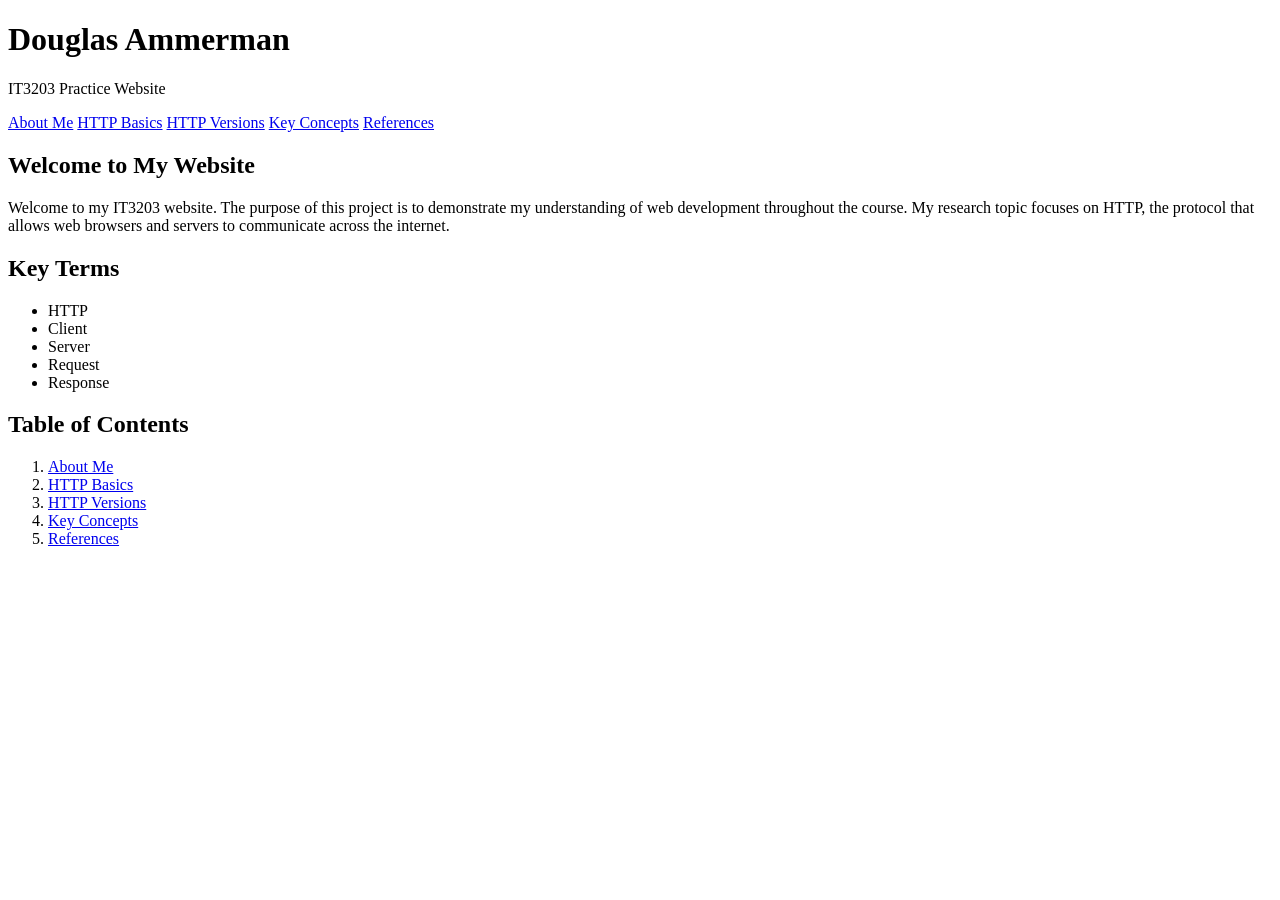
==== index.html @ 4953e30a "Update index.html" ====
<!DOCTYPE html>
<html>

<head>

    <!-- Page title -->
    <title>IT3203 Intro to Web Design</title>

    <!-- Connect CSS -->
    <link rel="stylesheet" href="style.css">

</head>

<body>

    <!-- Main title -->
    <h1>Douglas Ammerman</h1>

    <!-- Small text -->
    <p>IT3203 Practice Website</p>

    <!-- Links -->
    <nav>
        <a href="About_Me.html">About Me</a>
        <a href="HTTP_Basics.html">HTTP Basics</a>
        <a href="HTTP_Versions.html">HTTP Versions</a>
        <a href="Key_Concepts.html">Key Concepts</a>
        <a href="References.html">References</a>
    </nav>

    <!-- Header -->
    <h2>Welcome to My Website</h2>

    <!-- Paragraph -->
    <p>
        Welcome to my IT3203 website. The purpose of this project is to
        demonstrate my understanding of web development throughout the course.
        My research topic focuses on HTTP, the protocol that allows web browsers
        and servers to communicate across the internet.
    </p>

    <!-- Header -->
    <h2>Key Terms</h2>

    <!-- Bullet list -->
    <ul>
        <li>HTTP</li>
        <li>Client</li>
        <li>Server</li>
        <li>Request</li>
        <li>Response</li>
    </ul>

    <!-- Header -->
    <h2>Table of Contents</h2>

    <!-- Number list -->
    <ol>
        <li><a href="About_Me.html">About Me</a></li>
        <li><a href="HTTP_Basics.html">HTTP Basics</a></li>
        <li><a href="HTTP_Versions.html">HTTP Versions</a></li>
        <li><a href="Key_Concepts.html">Key Concepts</a></li>
        <li><a href="References.html">References</a></li>
    </ol>

</body>

</html>
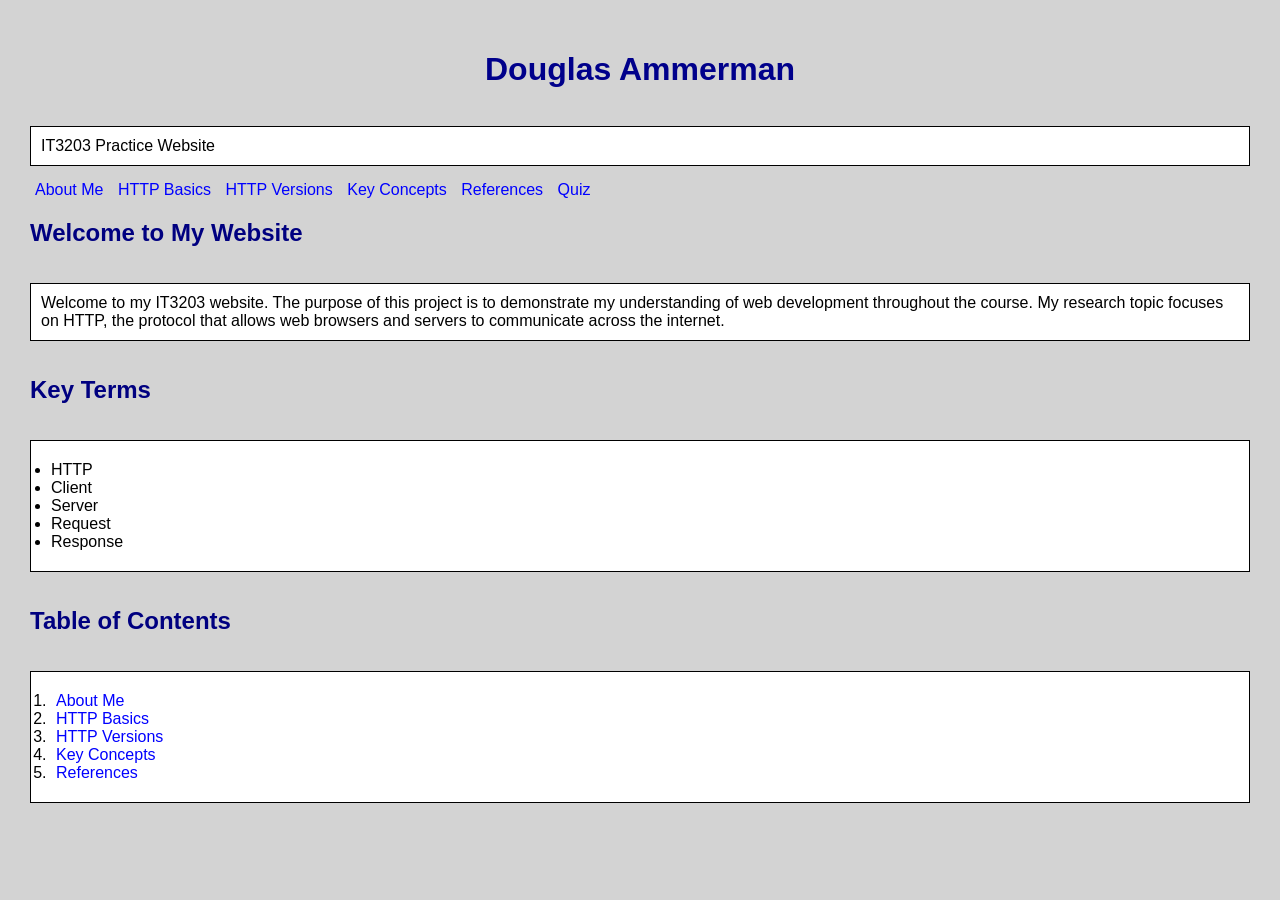
==== commit 65f76d05: "Update index.html" ====
--- a/index.html
+++ b/index.html
@@ -26,6 +26,7 @@
         <a href="HTTP_Versions.html">HTTP Versions</a>
         <a href="Key_Concepts.html">Key Concepts</a>
         <a href="References.html">References</a>
+        <a href="Quiz.html">Quiz</a>
     </nav>
 
     <!-- Header -->
--- a/style.css
+++ b/style.css
@@ -0,0 +1,74 @@
+/* Whole page */
+body {
+    display: flex;
+    flex-direction: column;
+    font-family: Arial, sans-serif;
+    background-color: lightgray;
+    color: black;
+    margin: 20px;
+    padding: 10px;
+}
+
+/* Main title */
+h1 {
+    color: darkblue;
+    text-align: center;
+}
+
+/* Sub headers */
+h2 {
+    color: navy;
+}
+
+/* Links */
+a {
+    color: blue;
+    text-decoration: none;
+    padding: 5px;
+}
+
+/* Mouse over link */
+a:hover {
+    color: red;
+}
+
+/* Paragraphs */
+p {
+    background-color: white;
+    border: 1px solid black;
+    padding: 10px;
+    margin-bottom: 15px;
+}
+
+/* Bullet list */
+ul {
+    background-color: white;
+    border: 1px solid black;
+    padding: 20px;
+}
+
+/* Number list */
+ol {
+    background-color: white;
+    border: 1px solid black;
+    padding: 20px;
+}
+
+/* Table */
+table {
+    width: 100%;
+    border-collapse: collapse;
+}
+
+/* Table header */
+th {
+    border: 1px solid black;
+    background-color: lightblue;
+    padding: 8px;
+}
+
+/* Table cells */
+td {
+    border: 1px solid black;
+    padding: 8px;
+}
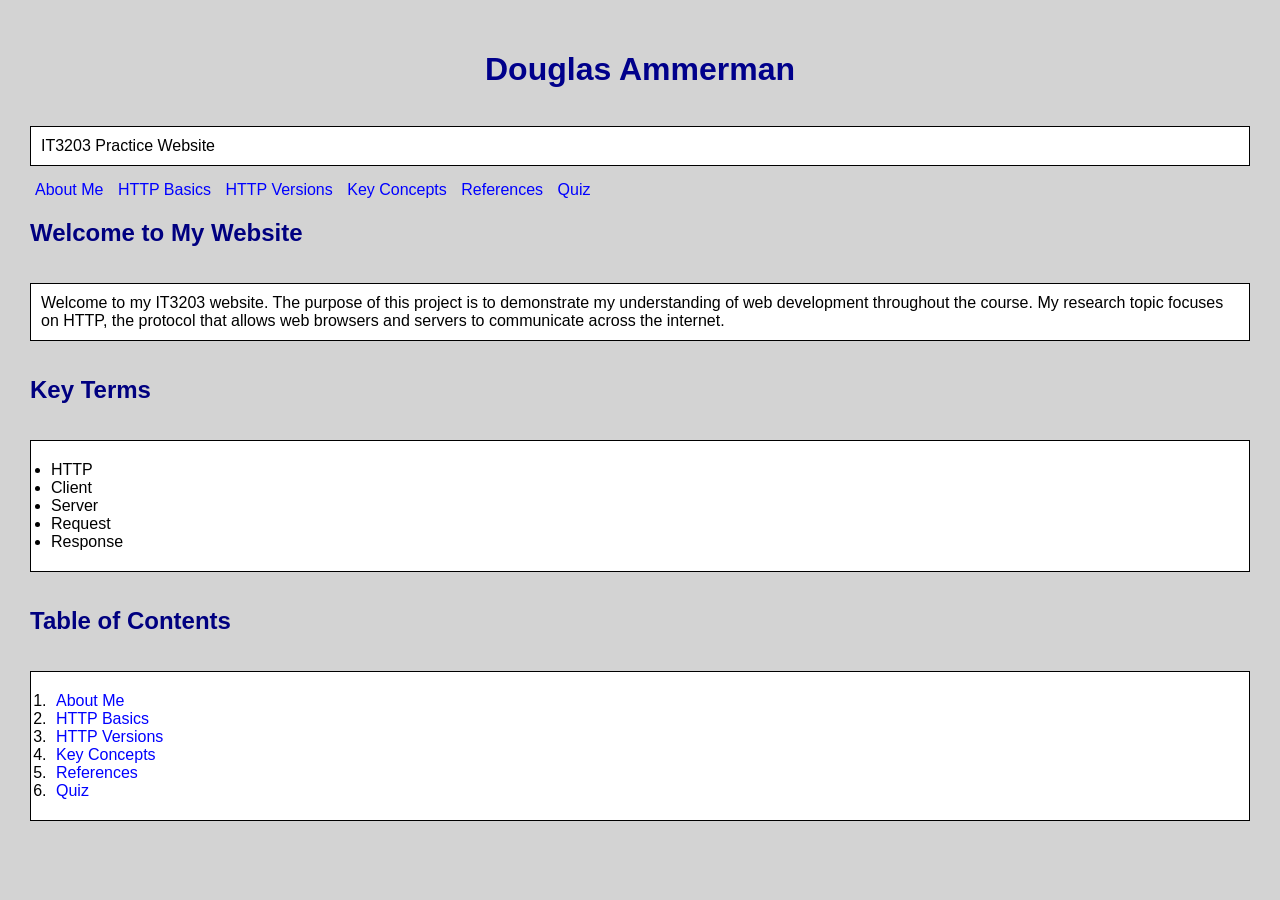
==== commit 54e7df07: "Update index.html" ====
--- a/index.html
+++ b/index.html
@@ -62,6 +62,8 @@
         <li><a href="HTTP_Versions.html">HTTP Versions</a></li>
         <li><a href="Key_Concepts.html">Key Concepts</a></li>
         <li><a href="References.html">References</a></li>
+        <li><a href="Quiz.html">Quiz</a></li>
+
     </ol>
 
 </body>
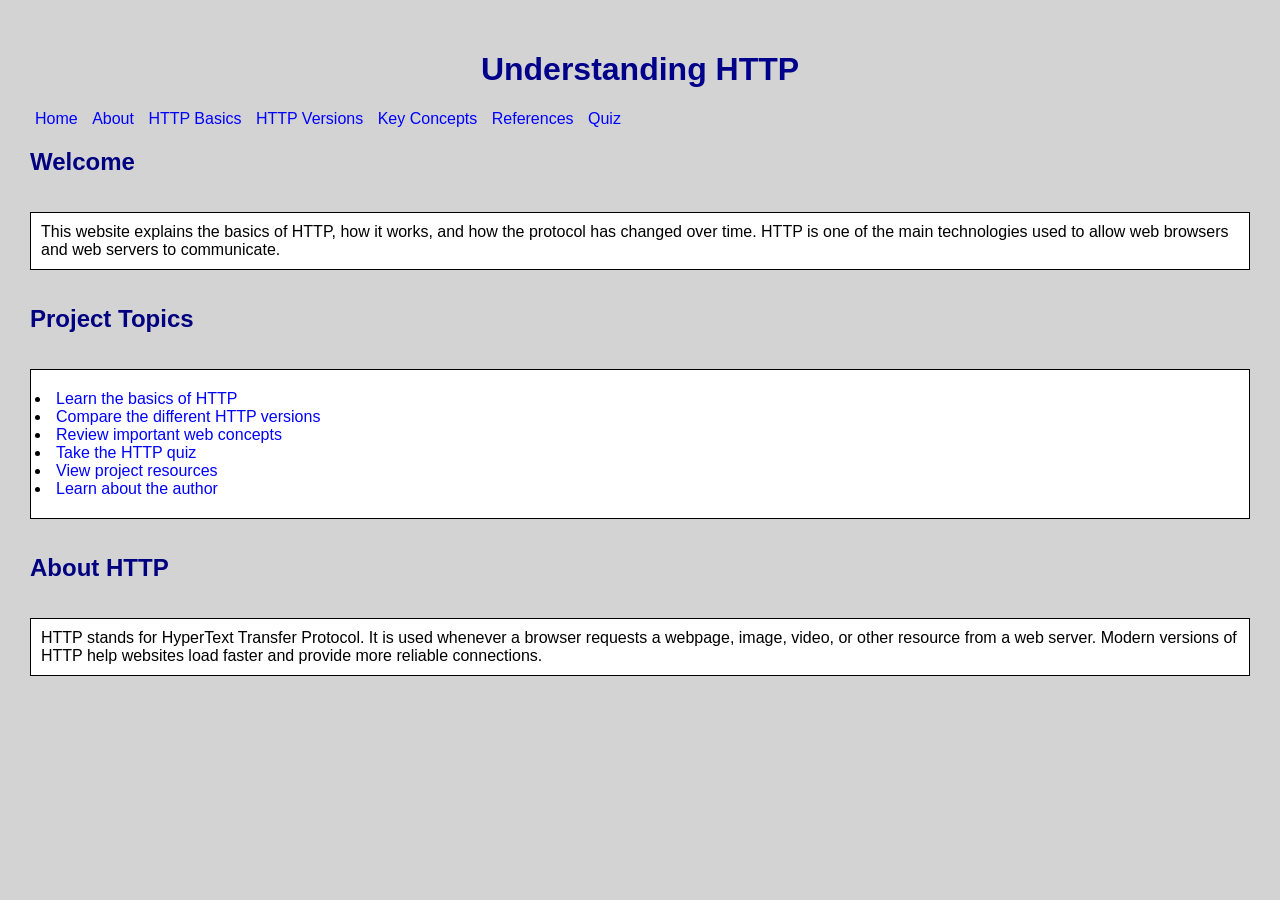
==== commit a9746422: "Update index.html" ====
--- a/index.html
+++ b/index.html
@@ -4,7 +4,10 @@
 <head>
 
     <!-- Page title -->
-    <title>IT3203 Intro to Web Design</title>
+    <title>HTTP Project</title>
+
+    <!-- Mobile screen settings -->
+    <meta name="viewport" content="width=device-width, initial-scale=1.0">
 
     <!-- Connect CSS -->
     <link rel="stylesheet" href="style.css">
@@ -14,14 +17,12 @@
 <body>
 
     <!-- Main title -->
-    <h1>Douglas Ammerman</h1>
+    <h1>Understanding HTTP</h1>
 
-    <!-- Small text -->
-    <p>IT3203 Practice Website</p>
-
-    <!-- Links -->
+    <!-- Site menu -->
     <nav>
-        <a href="About_Me.html">About Me</a>
+        <a href="index.html">Home</a>
+        <a href="About_Me.html">About</a>
         <a href="HTTP_Basics.html">HTTP Basics</a>
         <a href="HTTP_Versions.html">HTTP Versions</a>
         <a href="Key_Concepts.html">Key Concepts</a>
@@ -30,41 +31,55 @@
     </nav>
 
     <!-- Header -->
-    <h2>Welcome to My Website</h2>
+    <h2>Welcome</h2>
 
     <!-- Paragraph -->
     <p>
-        Welcome to my IT3203 website. The purpose of this project is to
-        demonstrate my understanding of web development throughout the course.
-        My research topic focuses on HTTP, the protocol that allows web browsers
-        and servers to communicate across the internet.
+        This website explains the basics of HTTP, how it works, and how the
+        protocol has changed over time. HTTP is one of the main technologies
+        used to allow web browsers and web servers to communicate.
     </p>
 
     <!-- Header -->
-    <h2>Key Terms</h2>
+    <h2>Project Topics</h2>
 
     <!-- Bullet list -->
     <ul>
-        <li>HTTP</li>
-        <li>Client</li>
-        <li>Server</li>
-        <li>Request</li>
-        <li>Response</li>
+        <li>
+            <a href="HTTP_Basics.html">Learn the basics of HTTP</a>
+        </li>
+
+        <li>
+            <a href="HTTP_Versions.html">Compare the different HTTP versions</a>
+        </li>
+
+        <li>
+            <a href="Key_Concepts.html">Review important web concepts</a>
+        </li>
+
+        <li>
+            <a href="Quiz.html">Take the HTTP quiz</a>
+        </li>
+
+        <li>
+            <a href="References.html">View project resources</a>
+        </li>
+
+        <li>
+            <a href="About_Me.html">Learn about the author</a>
+        </li>
     </ul>
 
     <!-- Header -->
-    <h2>Table of Contents</h2>
+    <h2>About HTTP</h2>
 
-    <!-- Number list -->
-    <ol>
-        <li><a href="About_Me.html">About Me</a></li>
-        <li><a href="HTTP_Basics.html">HTTP Basics</a></li>
-        <li><a href="HTTP_Versions.html">HTTP Versions</a></li>
-        <li><a href="Key_Concepts.html">Key Concepts</a></li>
-        <li><a href="References.html">References</a></li>
-        <li><a href="Quiz.html">Quiz</a></li>
-
-    </ol>
+    <!-- Paragraph -->
+    <p>
+        HTTP stands for HyperText Transfer Protocol. It is used whenever a
+        browser requests a webpage, image, video, or other resource from a web
+        server. Modern versions of HTTP help websites load faster and provide
+        more reliable connections.
+    </p>
 
 </body>
 
--- a/style.css
+++ b/style.css
@@ -72,3 +72,34 @@
     border: 1px solid black;
     padding: 8px;
 }
+/* Correct answer */
+.correct {
+    border: 1px solid green;
+    background-color: lightgreen;
+    padding: 10px;
+    margin: 10px 0;
+}
+
+/* Incorrect answer */
+.incorrect {
+    border: 1px solid red;
+    background-color: lightpink;
+    padding: 10px;
+    margin: 10px 0;
+}
+
+/* Passing score */
+.pass {
+    color: darkgreen;
+    border: 2px solid green;
+    padding: 10px;
+    margin-top: 20px;
+}
+
+/* Failing score */
+.fail {
+    color: darkred;
+    border: 2px solid red;
+    padding: 10px;
+    margin-top: 20px;
+}
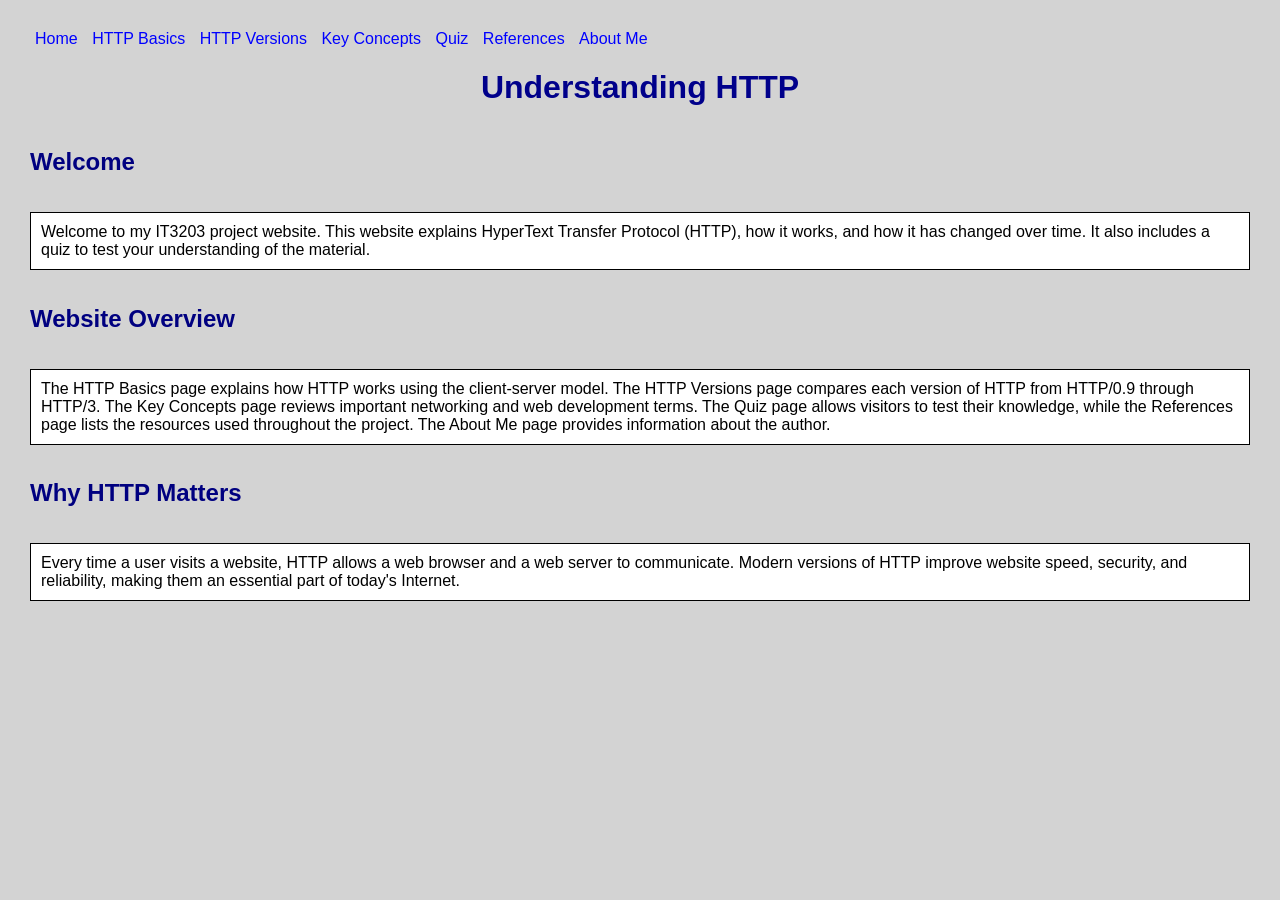
==== commit a34464b3: "Update index.html" ====
--- a/index.html
+++ b/index.html
@@ -4,7 +4,7 @@
 <head>
 
     <!-- Page title -->
-    <title>HTTP Project</title>
+    <title>Understanding HTTP</title>
 
     <!-- Mobile screen settings -->
     <meta name="viewport" content="width=device-width, initial-scale=1.0">
@@ -16,69 +16,54 @@
 
 <body>
 
-    <!-- Main title -->
-    <h1>Understanding HTTP</h1>
-
     <!-- Site menu -->
     <nav>
         <a href="index.html">Home</a>
-        <a href="About_Me.html">About</a>
         <a href="HTTP_Basics.html">HTTP Basics</a>
         <a href="HTTP_Versions.html">HTTP Versions</a>
         <a href="Key_Concepts.html">Key Concepts</a>
+        <a href="Quiz.html">Quiz</a>
         <a href="References.html">References</a>
-        <a href="Quiz.html">Quiz</a>
+        <a href="About_Me.html">About Me</a>
     </nav>
+
+    <!-- Main title -->
+    <h1>Understanding HTTP</h1>
 
     <!-- Header -->
     <h2>Welcome</h2>
 
     <!-- Paragraph -->
     <p>
-        This website explains the basics of HTTP, how it works, and how the
-        protocol has changed over time. HTTP is one of the main technologies
-        used to allow web browsers and web servers to communicate.
+        Welcome to my IT3203 project website. This website explains HyperText
+        Transfer Protocol (HTTP), how it works, and how it has changed over
+        time. It also includes a quiz to test your understanding of the
+        material.
     </p>
 
     <!-- Header -->
-    <h2>Project Topics</h2>
-
-    <!-- Bullet list -->
-    <ul>
-        <li>
-            <a href="HTTP_Basics.html">Learn the basics of HTTP</a>
-        </li>
-
-        <li>
-            <a href="HTTP_Versions.html">Compare the different HTTP versions</a>
-        </li>
-
-        <li>
-            <a href="Key_Concepts.html">Review important web concepts</a>
-        </li>
-
-        <li>
-            <a href="Quiz.html">Take the HTTP quiz</a>
-        </li>
-
-        <li>
-            <a href="References.html">View project resources</a>
-        </li>
-
-        <li>
-            <a href="About_Me.html">Learn about the author</a>
-        </li>
-    </ul>
-
-    <!-- Header -->
-    <h2>About HTTP</h2>
+    <h2>Website Overview</h2>
 
     <!-- Paragraph -->
     <p>
-        HTTP stands for HyperText Transfer Protocol. It is used whenever a
-        browser requests a webpage, image, video, or other resource from a web
-        server. Modern versions of HTTP help websites load faster and provide
-        more reliable connections.
+        The HTTP Basics page explains how HTTP works using the client-server
+        model. The HTTP Versions page compares each version of HTTP from
+        HTTP/0.9 through HTTP/3. The Key Concepts page reviews important
+        networking and web development terms. The Quiz page allows visitors to
+        test their knowledge, while the References page lists the resources
+        used throughout the project. The About Me page provides information
+        about the author.
+    </p>
+
+    <!-- Header -->
+    <h2>Why HTTP Matters</h2>
+
+    <!-- Paragraph -->
+    <p>
+        Every time a user visits a website, HTTP allows a web browser and a web
+        server to communicate. Modern versions of HTTP improve website speed,
+        security, and reliability, making them an essential part of today's
+        Internet.
     </p>
 
 </body>
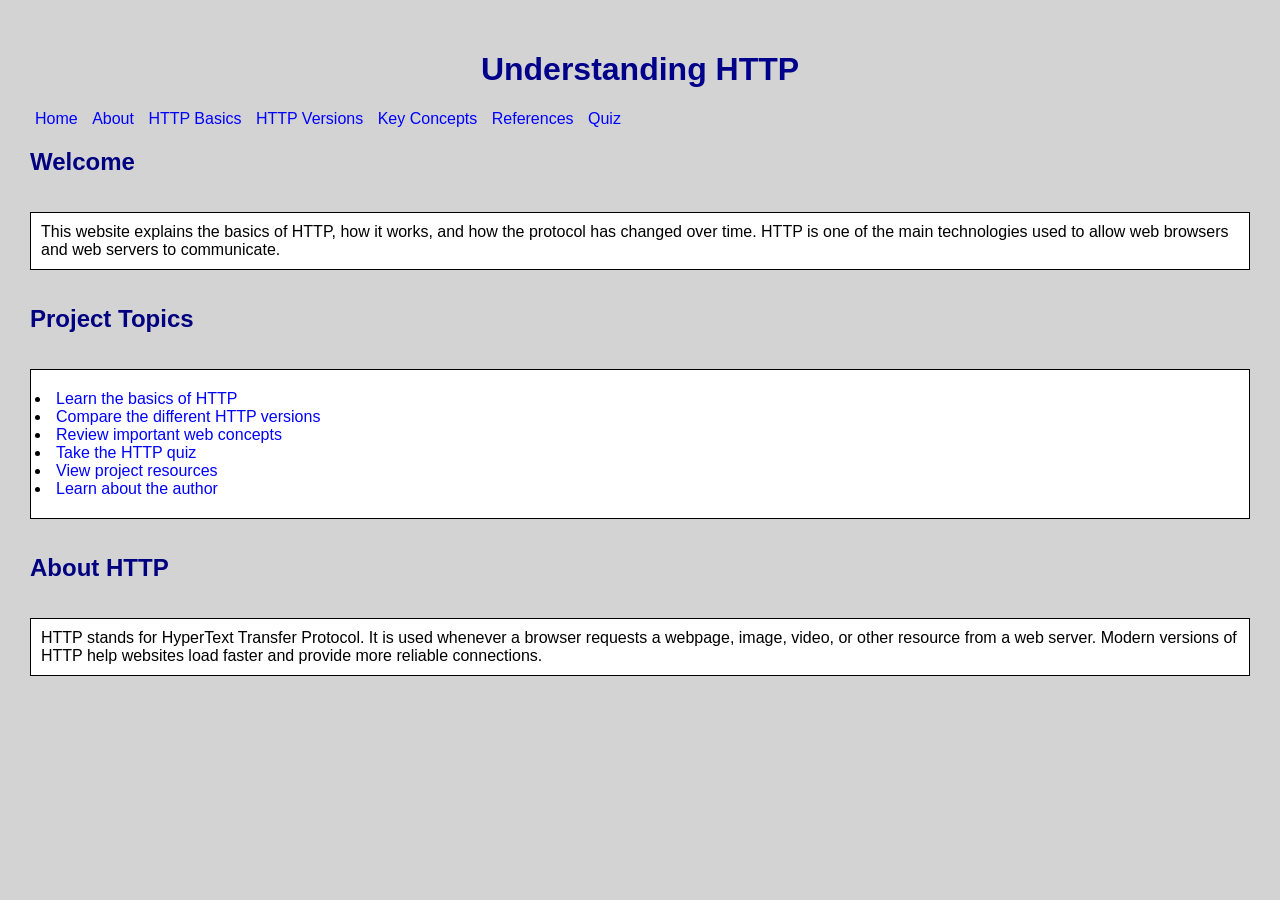
==== commit aab15ae5: "Update index.html" ====
--- a/index.html
+++ b/index.html
@@ -4,7 +4,7 @@
 <head>
 
     <!-- Page title -->
-    <title>Understanding HTTP</title>
+    <title>HTTP Project</title>
 
     <!-- Mobile screen settings -->
     <meta name="viewport" content="width=device-width, initial-scale=1.0">
@@ -16,54 +16,69 @@
 
 <body>
 
+    <!-- Main title -->
+    <h1>Understanding HTTP</h1>
+
     <!-- Site menu -->
     <nav>
         <a href="index.html">Home</a>
+        <a href="About_Me.html">About</a>
         <a href="HTTP_Basics.html">HTTP Basics</a>
         <a href="HTTP_Versions.html">HTTP Versions</a>
         <a href="Key_Concepts.html">Key Concepts</a>
+        <a href="References.html">References</a>
         <a href="Quiz.html">Quiz</a>
-        <a href="References.html">References</a>
-        <a href="About_Me.html">About Me</a>
     </nav>
-
-    <!-- Main title -->
-    <h1>Understanding HTTP</h1>
 
     <!-- Header -->
     <h2>Welcome</h2>
 
     <!-- Paragraph -->
     <p>
-        Welcome to my IT3203 project website. This website explains HyperText
-        Transfer Protocol (HTTP), how it works, and how it has changed over
-        time. It also includes a quiz to test your understanding of the
-        material.
+        This website explains the basics of HTTP, how it works, and how the
+        protocol has changed over time. HTTP is one of the main technologies
+        used to allow web browsers and web servers to communicate.
     </p>
 
     <!-- Header -->
-    <h2>Website Overview</h2>
+    <h2>Project Topics</h2>
+
+    <!-- Bullet list -->
+    <ul>
+        <li>
+            <a href="HTTP_Basics.html">Learn the basics of HTTP</a>
+        </li>
+
+        <li>
+            <a href="HTTP_Versions.html">Compare the different HTTP versions</a>
+        </li>
+
+        <li>
+            <a href="Key_Concepts.html">Review important web concepts</a>
+        </li>
+
+        <li>
+            <a href="Quiz.html">Take the HTTP quiz</a>
+        </li>
+
+        <li>
+            <a href="References.html">View project resources</a>
+        </li>
+
+        <li>
+            <a href="About_Me.html">Learn about the author</a>
+        </li>
+    </ul>
+
+    <!-- Header -->
+    <h2>About HTTP</h2>
 
     <!-- Paragraph -->
     <p>
-        The HTTP Basics page explains how HTTP works using the client-server
-        model. The HTTP Versions page compares each version of HTTP from
-        HTTP/0.9 through HTTP/3. The Key Concepts page reviews important
-        networking and web development terms. The Quiz page allows visitors to
-        test their knowledge, while the References page lists the resources
-        used throughout the project. The About Me page provides information
-        about the author.
-    </p>
-
-    <!-- Header -->
-    <h2>Why HTTP Matters</h2>
-
-    <!-- Paragraph -->
-    <p>
-        Every time a user visits a website, HTTP allows a web browser and a web
-        server to communicate. Modern versions of HTTP improve website speed,
-        security, and reliability, making them an essential part of today's
-        Internet.
+        HTTP stands for HyperText Transfer Protocol. It is used whenever a
+        browser requests a webpage, image, video, or other resource from a web
+        server. Modern versions of HTTP help websites load faster and provide
+        more reliable connections.
     </p>
 
 </body>
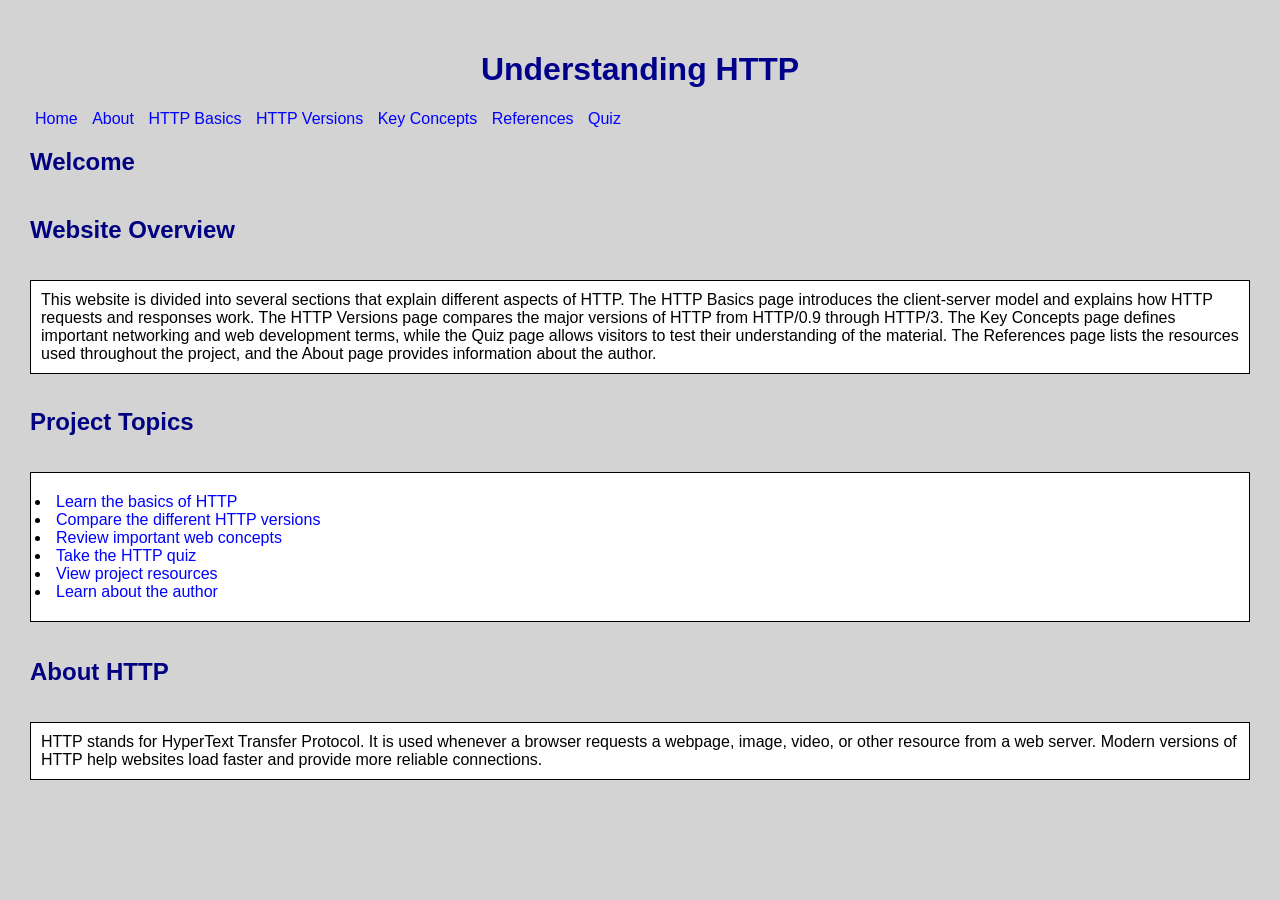
==== commit 3dc5d88b: "Update index.html" ====
--- a/index.html
+++ b/index.html
@@ -33,11 +33,20 @@
     <!-- Header -->
     <h2>Welcome</h2>
 
+    <!-- Header -->
+    <h2>Website Overview</h2>
+
     <!-- Paragraph -->
     <p>
-        This website explains the basics of HTTP, how it works, and how the
-        protocol has changed over time. HTTP is one of the main technologies
-        used to allow web browsers and web servers to communicate.
+        This website is divided into several sections that explain different
+        aspects of HTTP. The HTTP Basics page introduces the client-server
+        model and explains how HTTP requests and responses work. The HTTP
+        Versions page compares the major versions of HTTP from HTTP/0.9
+        through HTTP/3. The Key Concepts page defines important networking
+        and web development terms, while the Quiz page allows visitors to
+        test their understanding of the material. The References page lists
+        the resources used throughout the project, and the About page
+        provides information about the author.
     </p>
 
     <!-- Header -->
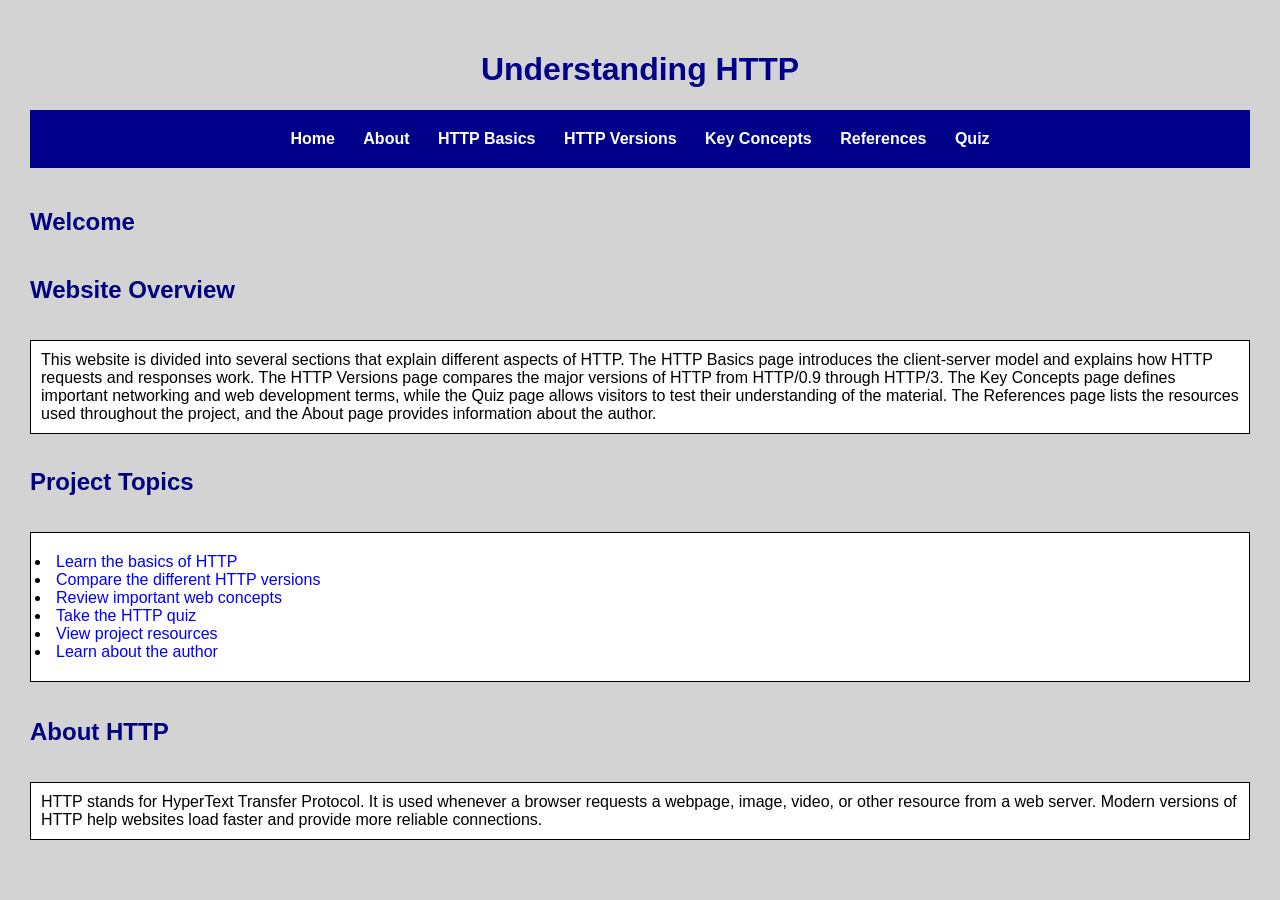
==== commit 16192e44: "Update index.html" ====
--- a/index.html
+++ b/index.html
@@ -3,6 +3,9 @@
 
 <head>
 
+<!-- Mobile screen settings -->
+<meta name="viewport" content="width=device-width, initial-scale=1.0">
+    
     <!-- Page title -->
     <title>HTTP Project</title>
 
--- a/style.css
+++ b/style.css
@@ -103,3 +103,81 @@
     padding: 10px;
     margin-top: 20px;
 }
+/* Navigation menu */
+nav {
+    background-color: darkblue;
+    padding: 12px;
+    text-align: center;
+    margin-bottom: 20px;
+}
+
+/* Navigation links */
+nav a {
+    color: white;
+    text-decoration: none;
+    padding: 10px 15px;
+    display: inline-block;
+    font-weight: bold;
+}
+
+/* Mouse over navigation link */
+nav a:hover {
+    background-color: navy;
+    border-radius: 5px;
+}
+/* Navigation menu */
+nav {
+    background-color: darkblue;
+    padding: 10px;
+    text-align: center;
+    margin-bottom: 20px;
+}
+
+/* Navigation links */
+nav a {
+    color: white;
+    padding: 10px 12px;
+    display: inline-block;
+    font-weight: bold;
+}
+
+/* Navigation mouse over */
+nav a:hover {
+    background-color: navy;
+    color: white;
+}
+
+/* Tablet screen */
+@media screen and (max-width: 800px) {
+
+    /* Smaller page spacing */
+    body {
+        margin: 10px;
+        padding: 5px;
+    }
+
+    /* Allow menu links to wrap */
+    nav a {
+        padding: 8px;
+    }
+}
+
+/* Phone screen */
+@media screen and (max-width: 500px) {
+
+    /* Stack menu links */
+    nav a {
+        display: block;
+        border-bottom: 1px solid white;
+    }
+
+    /* Smaller main title */
+    h1 {
+        font-size: 26px;
+    }
+
+    /* Smaller headers */
+    h2 {
+        font-size: 20px;
+    }
+}
